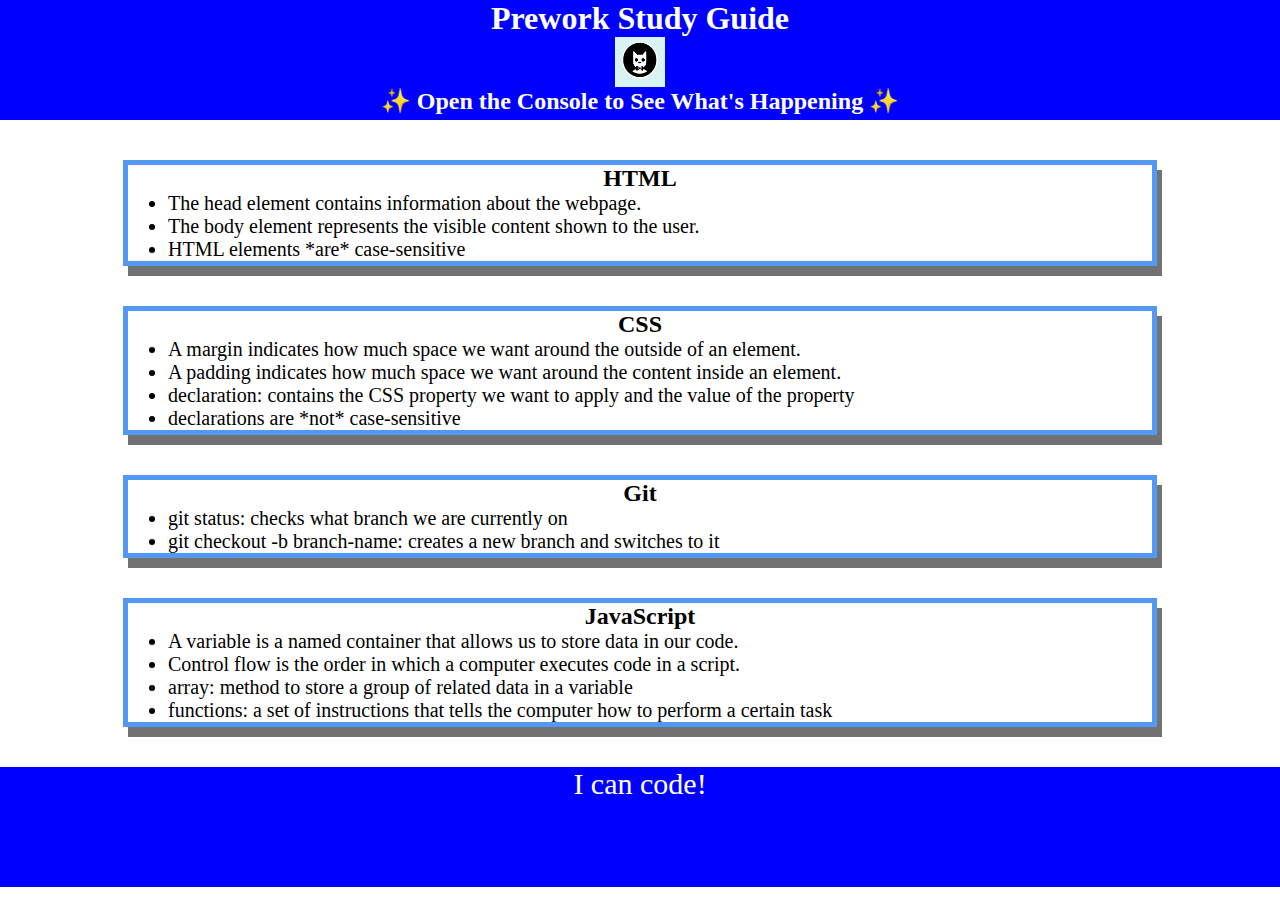
==== index.html @ 0eeca746 "chagne name" ====
<!DOCTYPE html>
<html lang="en">
  <head>
    <meta charset="UTF-8" />
    <meta http-equiv="X-UA-Compatible" content="IE=edge" />
    <meta name="viewport" content="width=device-width, initial-scale=1.0" />
    <link rel="stylesheet" href="./assets/style.css">
    <title>Prework Study Guide</title>
  </head>
  <body>
    <header id="top">
      <h1>Prework Study Guide</h1>
      <img src="./assets/bowtie-cat.png" alt="Profile image of cat wearing a bow tie." />
      <h2>✨ Open the Console to See What's Happening ✨</h2>
    </header>
    <main>
      <section class="card" id="html-section">
        <h2>HTML</h2>
        <ul>
          <li>The head element contains information about the webpage.</li>
          <li>The body element represents the visible content shown to the user.</li>
          <li>HTML elements *are* case-sensitive</li>
        </ul> 

      </section>
   
      <section class="card" id="css-section">
        <h2>CSS</h2>
        <ul>
          <li>A margin indicates how much space we want around the outside of an element.</li>
          <li>A padding indicates how much space we want around the content inside an element.</li>
          <li>declaration: contains the CSS property we want to apply and the value of the property</li>
          <li>declarations are *not* case-sensitive</li>
        </ul>
   
      </section>
   
      <section class="card" id="git-section">
        <h2>Git</h2>
        <ul>
          <li>git status: checks what branch we are currently on</li>
          <li>git checkout -b branch-name: creates a new branch and switches to it</li>
        </ul>
   
      </section>
   
      <section class="card" id="javascript-section">
        <h2>JavaScript</h2>
        <ul>
          <li>A variable is a named container that allows us to store data in our code.</li>
          <li>Control flow is the order in which a computer executes code in a script.</li>
          <li>array: method to store a group of related data in a variable</li>
          <li>functions: a set of instructions that tells the computer how to perform a certain task</li>
        </ul>
   
      </section>
    </main>

    <footer>
      <p>I can code!</p>
    </footer>
    <script src="./assets/script.js"></script>
  </body>
</html>
---- assets/style.css ----
* {
    margin: 0;
    padding: 0;
}

header,
footer {
 width: 100%;
 height: 120px;
 background-color: blue;
 color: white;
}

h1,
h2 {
 text-align: center;
}

img {
 display: block;
 height: 50px;
 width: 50px;
 margin-left: auto;
 margin-right: auto;
}

ul {
 padding-left: 40px;
 font-size: 20px;
}

p {
 text-align: center;
 font-size: 30px;
}
.card {
    width: 80%;
    margin: 40px auto;
    border: 5px solid rgb(83, 153, 244);
    box-shadow: 5px 10px #727272;
  }
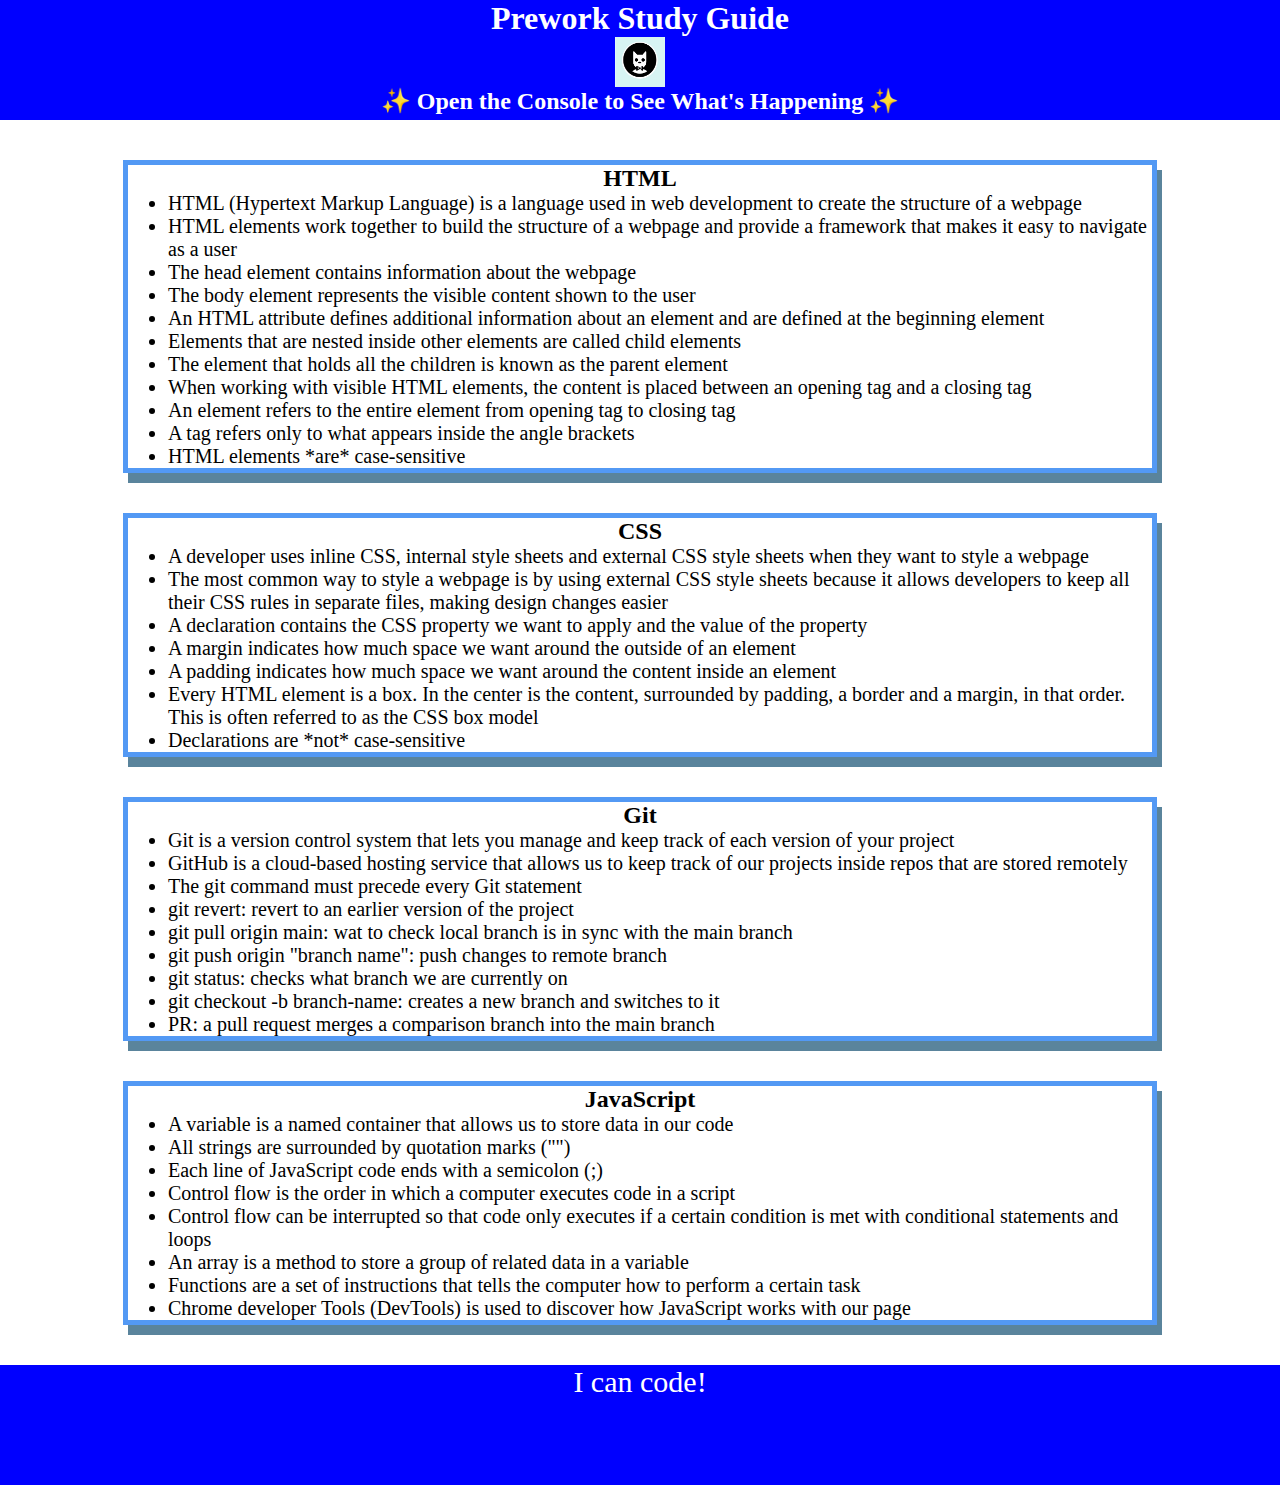
==== commit 37bb11f4: "updates" ====
--- a/index.html
+++ b/index.html
@@ -17,8 +17,16 @@
       <section class="card" id="html-section">
         <h2>HTML</h2>
         <ul>
-          <li>The head element contains information about the webpage.</li>
-          <li>The body element represents the visible content shown to the user.</li>
+          <li>HTML (Hypertext Markup Language) is a language used in web development to create the structure of a webpage</li>
+          <li> HTML elements work together to build the structure of a webpage and provide a framework that makes it easy to navigate as a user</li>
+          <li>The head element contains information about the webpage</li>
+          <li>The body element represents the visible content shown to the user</li>
+          <li>An HTML attribute defines additional information about an element and are defined at the beginning element</li>
+          <li>Elements that are nested inside other elements are called child elements</li>
+          <li>The element that holds all the children is known as the parent element</li>
+          <li>When working with visible HTML elements, the content is placed between an opening tag and a closing tag</li>
+          <li>An element refers to the entire element from opening tag to closing tag</li>
+          <li>A tag refers only to what appears inside the angle brackets</li>
           <li>HTML elements *are* case-sensitive</li>
         </ul> 
 
@@ -27,10 +35,13 @@
       <section class="card" id="css-section">
         <h2>CSS</h2>
         <ul>
-          <li>A margin indicates how much space we want around the outside of an element.</li>
-          <li>A padding indicates how much space we want around the content inside an element.</li>
-          <li>declaration: contains the CSS property we want to apply and the value of the property</li>
-          <li>declarations are *not* case-sensitive</li>
+          <li>A developer uses inline CSS, internal style sheets and external CSS style sheets when they want to style a webpage</li>
+          <li>The most common way to style a webpage is by using external CSS style sheets because it allows developers to keep all their CSS rules in separate files, making design changes easier</li>
+          <li>A declaration contains the CSS property we want to apply and the value of the property</li>
+          <li>A margin indicates how much space we want around the outside of an element</li>
+          <li>A padding indicates how much space we want around the content inside an element</li>
+          <li>Every HTML element is a box. In the center is the content, surrounded by padding, a border and a margin, in that order. This is often referred to as the CSS box model</li>
+          <li>Declarations are *not* case-sensitive</li>
         </ul>
    
       </section>
@@ -38,8 +49,15 @@
       <section class="card" id="git-section">
         <h2>Git</h2>
         <ul>
+          <li>Git is a version control system that lets you manage and keep track of each version of your project</li>
+          <li>GitHub is a cloud-based hosting service that allows us to keep track of our projects inside repos that are stored remotely</li>
+          <li>The git command must precede every Git statement</li>
+          <li>git revert: revert to an earlier version of the project</li>
+          <li>git pull origin main: wat to check local branch is in sync with the main branch</li>
+          <li>git push origin "branch name": push changes to remote branch</li>
           <li>git status: checks what branch we are currently on</li>
           <li>git checkout -b branch-name: creates a new branch and switches to it</li>
+          <li>PR: a pull request merges a comparison branch into the main branch</li>
         </ul>
    
       </section>
@@ -47,10 +65,14 @@
       <section class="card" id="javascript-section">
         <h2>JavaScript</h2>
         <ul>
-          <li>A variable is a named container that allows us to store data in our code.</li>
-          <li>Control flow is the order in which a computer executes code in a script.</li>
-          <li>array: method to store a group of related data in a variable</li>
-          <li>functions: a set of instructions that tells the computer how to perform a certain task</li>
+          <li>A variable is a named container that allows us to store data in our code</li>
+          <li>All strings are surrounded by quotation marks ("")</li>
+          <li>Each line of JavaScript code ends with a semicolon (;)</li>
+          <li>Control flow is the order in which a computer executes code in a script</li>
+          <li>Control flow can be interrupted so that code only executes if a certain condition is met with conditional statements and loops</li>
+          <li>An array is a method to store a group of related data in a variable</li>
+          <li>Functions are a set of instructions that tells the computer how to perform a certain task</li>
+          <li>Chrome developer Tools (DevTools) is used to discover how JavaScript works with our page</li>
         </ul>
    
       </section>
@@ -61,4 +83,4 @@
     </footer>
     <script src="./assets/script.js"></script>
   </body>
-</html>+</html>
--- a/assets/style.css
+++ b/assets/style.css
@@ -37,5 +37,5 @@
     width: 80%;
     margin: 40px auto;
     border: 5px solid rgb(83, 153, 244);
-    box-shadow: 5px 10px #727272;
+    box-shadow: 5px 10px #5a849c;
   }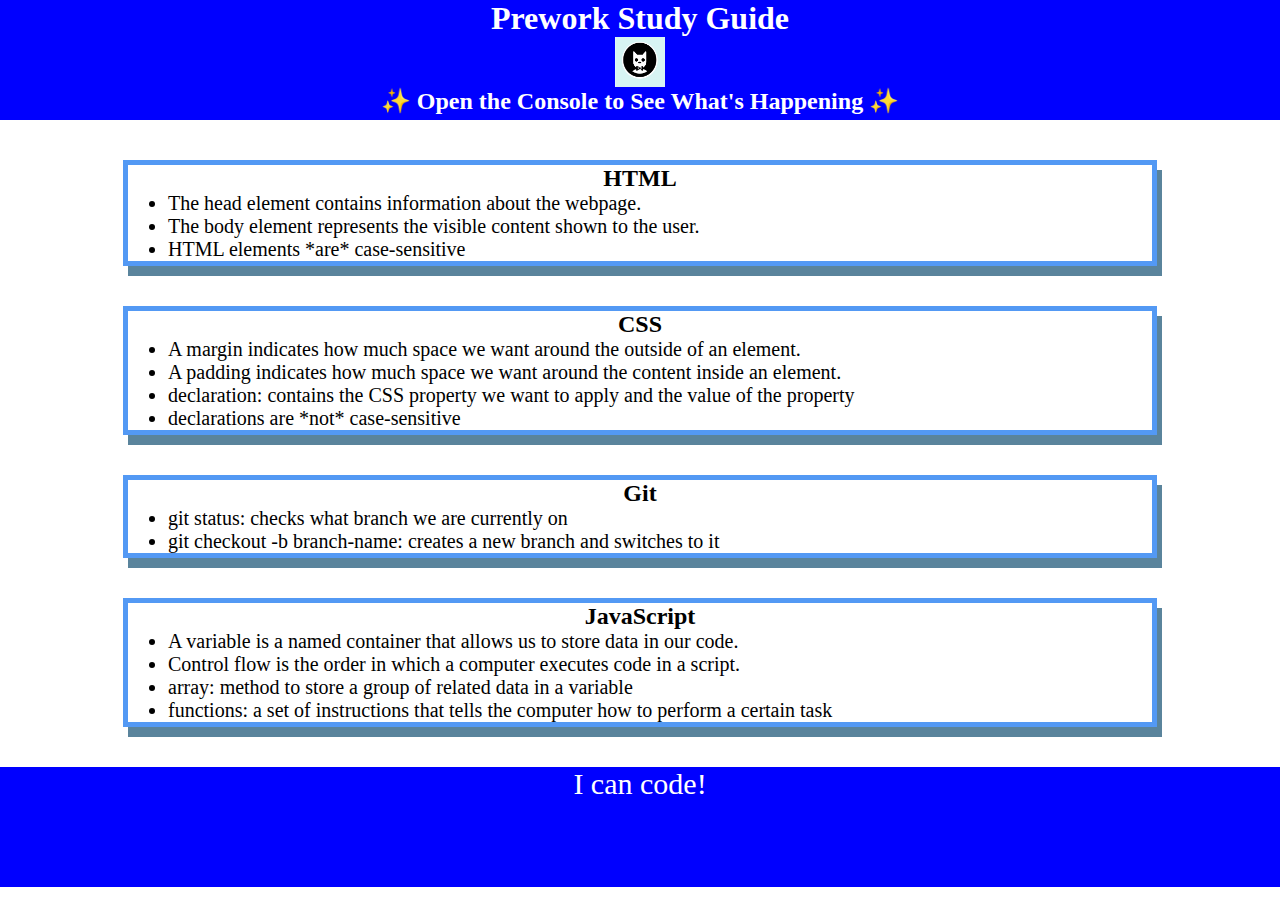
==== commit 24ee8be3: "adding updates" ====
--- a/index.html
+++ b/index.html
@@ -17,16 +17,8 @@
       <section class="card" id="html-section">
         <h2>HTML</h2>
         <ul>
-          <li>HTML (Hypertext Markup Language) is a language used in web development to create the structure of a webpage</li>
-          <li> HTML elements work together to build the structure of a webpage and provide a framework that makes it easy to navigate as a user</li>
-          <li>The head element contains information about the webpage</li>
-          <li>The body element represents the visible content shown to the user</li>
-          <li>An HTML attribute defines additional information about an element and are defined at the beginning element</li>
-          <li>Elements that are nested inside other elements are called child elements</li>
-          <li>The element that holds all the children is known as the parent element</li>
-          <li>When working with visible HTML elements, the content is placed between an opening tag and a closing tag</li>
-          <li>An element refers to the entire element from opening tag to closing tag</li>
-          <li>A tag refers only to what appears inside the angle brackets</li>
+          <li>The head element contains information about the webpage.</li>
+          <li>The body element represents the visible content shown to the user.</li>
           <li>HTML elements *are* case-sensitive</li>
         </ul> 
 
@@ -35,13 +27,10 @@
       <section class="card" id="css-section">
         <h2>CSS</h2>
         <ul>
-          <li>A developer uses inline CSS, internal style sheets and external CSS style sheets when they want to style a webpage</li>
-          <li>The most common way to style a webpage is by using external CSS style sheets because it allows developers to keep all their CSS rules in separate files, making design changes easier</li>
-          <li>A declaration contains the CSS property we want to apply and the value of the property</li>
-          <li>A margin indicates how much space we want around the outside of an element</li>
-          <li>A padding indicates how much space we want around the content inside an element</li>
-          <li>Every HTML element is a box. In the center is the content, surrounded by padding, a border and a margin, in that order. This is often referred to as the CSS box model</li>
-          <li>Declarations are *not* case-sensitive</li>
+          <li>A margin indicates how much space we want around the outside of an element.</li>
+          <li>A padding indicates how much space we want around the content inside an element.</li>
+          <li>declaration: contains the CSS property we want to apply and the value of the property</li>
+          <li>declarations are *not* case-sensitive</li>
         </ul>
    
       </section>
@@ -49,15 +38,8 @@
       <section class="card" id="git-section">
         <h2>Git</h2>
         <ul>
-          <li>Git is a version control system that lets you manage and keep track of each version of your project</li>
-          <li>GitHub is a cloud-based hosting service that allows us to keep track of our projects inside repos that are stored remotely</li>
-          <li>The git command must precede every Git statement</li>
-          <li>git revert: revert to an earlier version of the project</li>
-          <li>git pull origin main: wat to check local branch is in sync with the main branch</li>
-          <li>git push origin "branch name": push changes to remote branch</li>
           <li>git status: checks what branch we are currently on</li>
           <li>git checkout -b branch-name: creates a new branch and switches to it</li>
-          <li>PR: a pull request merges a comparison branch into the main branch</li>
         </ul>
    
       </section>
@@ -65,14 +47,10 @@
       <section class="card" id="javascript-section">
         <h2>JavaScript</h2>
         <ul>
-          <li>A variable is a named container that allows us to store data in our code</li>
-          <li>All strings are surrounded by quotation marks ("")</li>
-          <li>Each line of JavaScript code ends with a semicolon (;)</li>
-          <li>Control flow is the order in which a computer executes code in a script</li>
-          <li>Control flow can be interrupted so that code only executes if a certain condition is met with conditional statements and loops</li>
-          <li>An array is a method to store a group of related data in a variable</li>
-          <li>Functions are a set of instructions that tells the computer how to perform a certain task</li>
-          <li>Chrome developer Tools (DevTools) is used to discover how JavaScript works with our page</li>
+          <li>A variable is a named container that allows us to store data in our code.</li>
+          <li>Control flow is the order in which a computer executes code in a script.</li>
+          <li>array: method to store a group of related data in a variable</li>
+          <li>functions: a set of instructions that tells the computer how to perform a certain task</li>
         </ul>
    
       </section>
